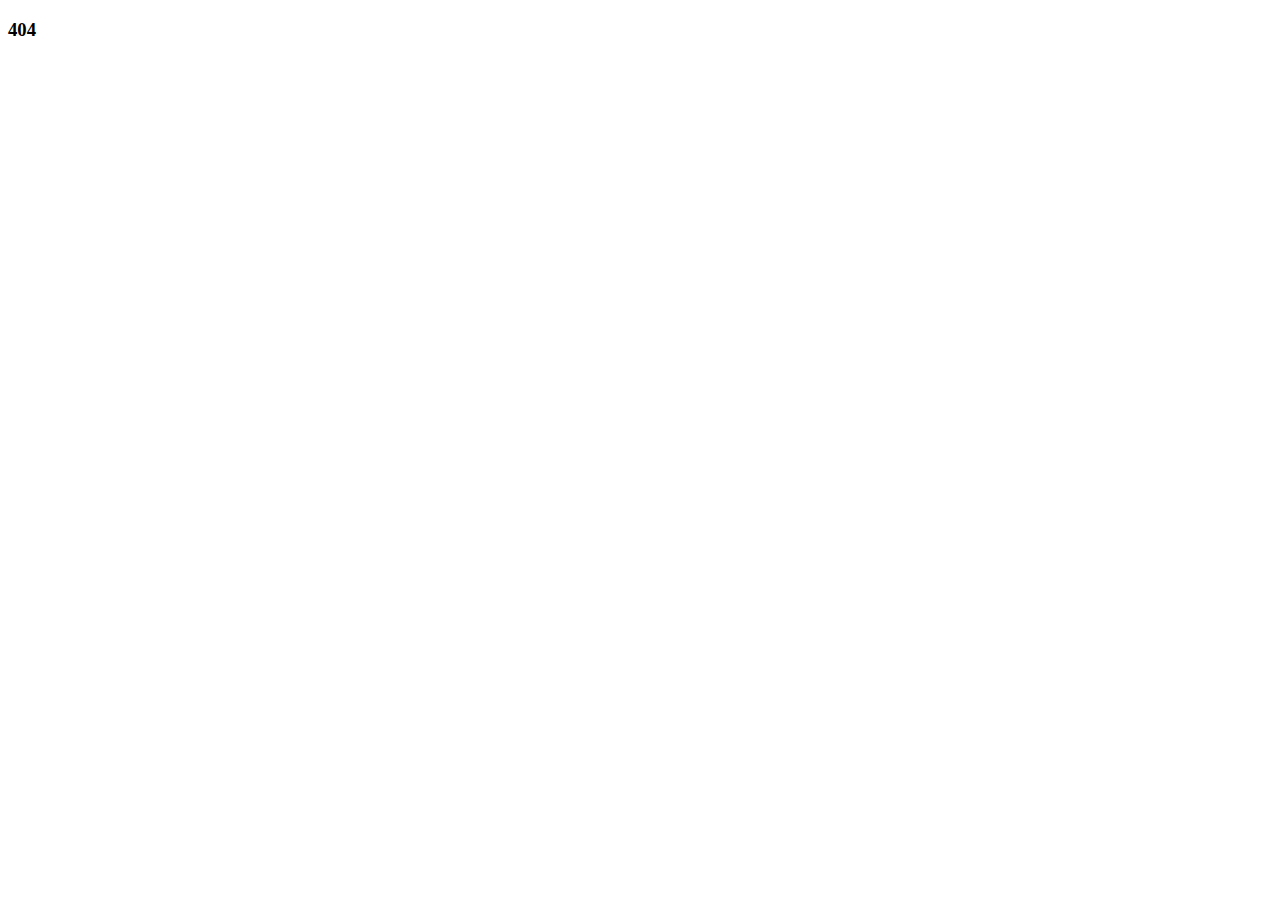
==== 404/index.html @ 6b78e964 "Initial" ====
<!DOCTYPE html><html><head><meta charSet="utf-8"/><meta http-equiv="x-ua-compatible" content="ie=edge"/><meta name="viewport" content="width=device-width, initial-scale=1, shrink-to-fit=no"/><meta name="generator" content="Gatsby 5.8.1"/><meta name="theme-color" content="#663399"/><style data-styled="" data-styled-version="5.3.9"></style><link rel="icon" href="/favicon-32x32.png?v=75c8dd5d2cea842972329d8e00f5e6ae" type="image/png"/><link rel="manifest" href="/manifest.webmanifest" crossorigin="anonymous"/><link rel="apple-touch-icon" sizes="48x48" href="/icons/icon-48x48.png?v=75c8dd5d2cea842972329d8e00f5e6ae"/><link rel="apple-touch-icon" sizes="72x72" href="/icons/icon-72x72.png?v=75c8dd5d2cea842972329d8e00f5e6ae"/><link rel="apple-touch-icon" sizes="96x96" href="/icons/icon-96x96.png?v=75c8dd5d2cea842972329d8e00f5e6ae"/><link rel="apple-touch-icon" sizes="144x144" href="/icons/icon-144x144.png?v=75c8dd5d2cea842972329d8e00f5e6ae"/><link rel="apple-touch-icon" sizes="192x192" href="/icons/icon-192x192.png?v=75c8dd5d2cea842972329d8e00f5e6ae"/><link rel="apple-touch-icon" sizes="256x256" href="/icons/icon-256x256.png?v=75c8dd5d2cea842972329d8e00f5e6ae"/><link rel="apple-touch-icon" sizes="384x384" href="/icons/icon-384x384.png?v=75c8dd5d2cea842972329d8e00f5e6ae"/><link rel="apple-touch-icon" sizes="512x512" href="/icons/icon-512x512.png?v=75c8dd5d2cea842972329d8e00f5e6ae"/><link rel="preconnect" href="https://www.google-analytics.com"/><link rel="dns-prefetch" href="https://www.google-analytics.com"/><script>
  
  
  if(true) {
    (function(i,s,o,g,r,a,m){i['GoogleAnalyticsObject']=r;i[r]=i[r]||function(){
    (i[r].q=i[r].q||[]).push(arguments)},i[r].l=1*new Date();a=s.createElement(o),
    m=s.getElementsByTagName(o)[0];a.async=1;a.src=g;m.parentNode.insertBefore(a,m)
    })(window,document,'script','https://www.google-analytics.com/analytics.js','ga');
  }
  if (typeof ga === "function") {
    ga('create', 'UA-97317198-5', 'auto', {});
      
      
      
      
      
      }</script></head><body><div id="___gatsby"><div style="outline:none" tabindex="-1" id="gatsby-focus-wrapper"><h3>404</h3></div><div id="gatsby-announcer" style="position:absolute;top:0;width:1px;height:1px;padding:0;overflow:hidden;clip:rect(0, 0, 0, 0);white-space:nowrap;border:0" aria-live="assertive" aria-atomic="true"></div></div><script src="jquery.min.js" type="text/javascript"></script><script id="gatsby-script-loader">/*<![CDATA[*/window.pagePath="/404/";/*]]>*/</script><!-- slice-start id="_gatsby-scripts-1" -->
          <script
            id="gatsby-chunk-mapping"
          >
            window.___chunkMapping="{\"app\":[\"/app-deb2770a4db02680894a.js\"],\"component---src-pages-404-tsx\":[\"/component---src-pages-404-tsx-887746338ef54c81d601.js\"],\"component---src-pages-index-tsx\":[\"/component---src-pages-index-tsx-9f08565bb7673f777fa5.js\"]}";
          </script>
        <script>window.___webpackCompilationHash="46c702b81dc8653f4b91";</script><script src="/webpack-runtime-c54e86d2313becd085f3.js" async></script><script src="/framework-9c8c537abbab78636aaf.js" async></script><script src="/app-deb2770a4db02680894a.js" async></script><!-- slice-end id="_gatsby-scripts-1" --></body></html>
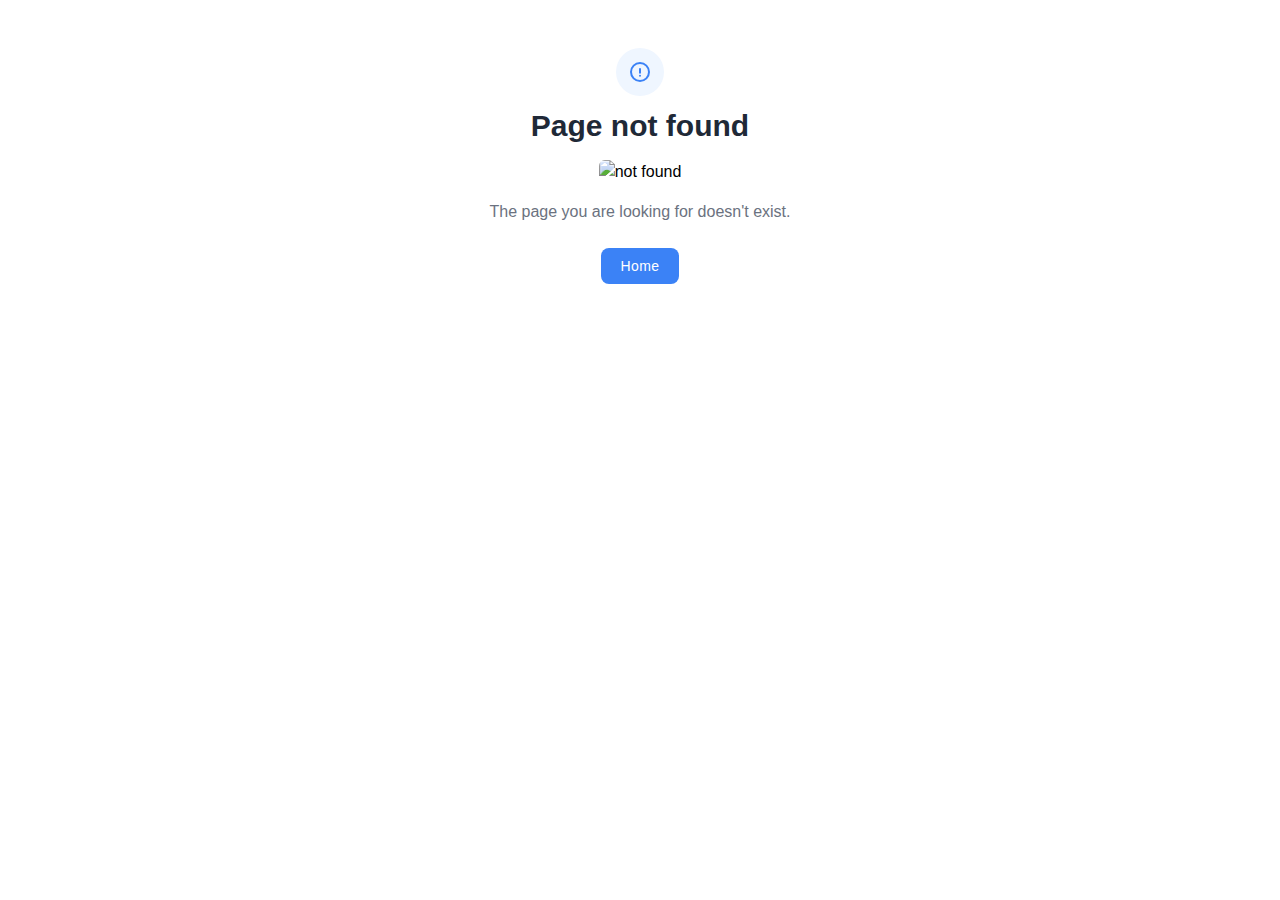
==== commit 3c2c1e7a: "Initial" ====
--- a/404/index.html
+++ b/404/index.html
@@ -1,4 +1,6 @@
-<!DOCTYPE html><html><head><meta charSet="utf-8"/><meta http-equiv="x-ua-compatible" content="ie=edge"/><meta name="viewport" content="width=device-width, initial-scale=1, shrink-to-fit=no"/><meta name="generator" content="Gatsby 5.8.1"/><meta name="theme-color" content="#663399"/><style data-styled="" data-styled-version="5.3.9"></style><link rel="icon" href="/favicon-32x32.png?v=75c8dd5d2cea842972329d8e00f5e6ae" type="image/png"/><link rel="manifest" href="/manifest.webmanifest" crossorigin="anonymous"/><link rel="apple-touch-icon" sizes="48x48" href="/icons/icon-48x48.png?v=75c8dd5d2cea842972329d8e00f5e6ae"/><link rel="apple-touch-icon" sizes="72x72" href="/icons/icon-72x72.png?v=75c8dd5d2cea842972329d8e00f5e6ae"/><link rel="apple-touch-icon" sizes="96x96" href="/icons/icon-96x96.png?v=75c8dd5d2cea842972329d8e00f5e6ae"/><link rel="apple-touch-icon" sizes="144x144" href="/icons/icon-144x144.png?v=75c8dd5d2cea842972329d8e00f5e6ae"/><link rel="apple-touch-icon" sizes="192x192" href="/icons/icon-192x192.png?v=75c8dd5d2cea842972329d8e00f5e6ae"/><link rel="apple-touch-icon" sizes="256x256" href="/icons/icon-256x256.png?v=75c8dd5d2cea842972329d8e00f5e6ae"/><link rel="apple-touch-icon" sizes="384x384" href="/icons/icon-384x384.png?v=75c8dd5d2cea842972329d8e00f5e6ae"/><link rel="apple-touch-icon" sizes="512x512" href="/icons/icon-512x512.png?v=75c8dd5d2cea842972329d8e00f5e6ae"/><link rel="preconnect" href="https://www.google-analytics.com"/><link rel="dns-prefetch" href="https://www.google-analytics.com"/><script>
+<!DOCTYPE html><html><head><meta charSet="utf-8"/><meta http-equiv="x-ua-compatible" content="ie=edge"/><meta name="viewport" content="width=device-width, initial-scale=1, shrink-to-fit=no"/><meta name="generator" content="Gatsby 5.11.0"/><meta name="theme-color" content="#4a4a4d"/><style data-href="/styles.373159e92a9d223de405.css" data-identity="gatsby-global-css">/*
+! tailwindcss v3.3.2 | MIT License | https://tailwindcss.com
+*/*,:after,:before{border:0 solid #e5e7eb;box-sizing:border-box}:after,:before{--tw-content:""}html{-webkit-text-size-adjust:100%;font-feature-settings:normal;font-family:ui-sans-serif,system-ui,-apple-system,BlinkMacSystemFont,Segoe UI,Roboto,Helvetica Neue,Arial,Noto Sans,sans-serif,Apple Color Emoji,Segoe UI Emoji,Segoe UI Symbol,Noto Color Emoji;font-variation-settings:normal;line-height:1.5;-moz-tab-size:4;-o-tab-size:4;tab-size:4}body{line-height:inherit;margin:0}hr{border-top-width:1px;color:inherit;height:0}abbr:where([title]){-webkit-text-decoration:underline dotted;text-decoration:underline dotted}h1,h2,h3,h4,h5,h6{font-size:inherit;font-weight:inherit}a{color:inherit;text-decoration:inherit}b,strong{font-weight:bolder}code,kbd,pre,samp{font-family:ui-monospace,SFMono-Regular,Menlo,Monaco,Consolas,Liberation Mono,Courier New,monospace;font-size:1em}small{font-size:80%}sub,sup{font-size:75%;line-height:0;position:relative;vertical-align:baseline}sub{bottom:-.25em}sup{top:-.5em}table{border-collapse:collapse;border-color:inherit;text-indent:0}button,input,optgroup,select,textarea{color:inherit;font-family:inherit;font-size:100%;font-weight:inherit;line-height:inherit;margin:0;padding:0}button,select{text-transform:none}[type=button],[type=reset],[type=submit],button{-webkit-appearance:button;background-color:transparent;background-image:none}:-moz-focusring{outline:auto}:-moz-ui-invalid{box-shadow:none}progress{vertical-align:baseline}::-webkit-inner-spin-button,::-webkit-outer-spin-button{height:auto}[type=search]{-webkit-appearance:textfield;outline-offset:-2px}::-webkit-search-decoration{-webkit-appearance:none}::-webkit-file-upload-button{-webkit-appearance:button;font:inherit}summary{display:list-item}blockquote,dd,dl,figure,h1,h2,h3,h4,h5,h6,hr,p,pre{margin:0}fieldset{margin:0}fieldset,legend{padding:0}menu,ol,ul{list-style:none;margin:0;padding:0}textarea{resize:vertical}input::-moz-placeholder,textarea::-moz-placeholder{color:#9ca3af;opacity:1}input::placeholder,textarea::placeholder{color:#9ca3af;opacity:1}[role=button],button{cursor:pointer}:disabled{cursor:default}audio,canvas,embed,iframe,img,object,svg,video{display:block;vertical-align:middle}img,video{height:auto;max-width:100%}[hidden]{display:none}*,:after,:before{--tw-border-spacing-x:0;--tw-border-spacing-y:0;--tw-translate-x:0;--tw-translate-y:0;--tw-rotate:0;--tw-skew-x:0;--tw-skew-y:0;--tw-scale-x:1;--tw-scale-y:1;--tw-pan-x: ;--tw-pan-y: ;--tw-pinch-zoom: ;--tw-scroll-snap-strictness:proximity;--tw-gradient-from-position: ;--tw-gradient-via-position: ;--tw-gradient-to-position: ;--tw-ordinal: ;--tw-slashed-zero: ;--tw-numeric-figure: ;--tw-numeric-spacing: ;--tw-numeric-fraction: ;--tw-ring-inset: ;--tw-ring-offset-width:0px;--tw-ring-offset-color:#fff;--tw-ring-color:rgba(59,130,246,.5);--tw-ring-offset-shadow:0 0 #0000;--tw-ring-shadow:0 0 #0000;--tw-shadow:0 0 #0000;--tw-shadow-colored:0 0 #0000;--tw-blur: ;--tw-brightness: ;--tw-contrast: ;--tw-grayscale: ;--tw-hue-rotate: ;--tw-invert: ;--tw-saturate: ;--tw-sepia: ;--tw-drop-shadow: ;--tw-backdrop-blur: ;--tw-backdrop-brightness: ;--tw-backdrop-contrast: ;--tw-backdrop-grayscale: ;--tw-backdrop-hue-rotate: ;--tw-backdrop-invert: ;--tw-backdrop-opacity: ;--tw-backdrop-saturate: ;--tw-backdrop-sepia: }::backdrop{--tw-border-spacing-x:0;--tw-border-spacing-y:0;--tw-translate-x:0;--tw-translate-y:0;--tw-rotate:0;--tw-skew-x:0;--tw-skew-y:0;--tw-scale-x:1;--tw-scale-y:1;--tw-pan-x: ;--tw-pan-y: ;--tw-pinch-zoom: ;--tw-scroll-snap-strictness:proximity;--tw-gradient-from-position: ;--tw-gradient-via-position: ;--tw-gradient-to-position: ;--tw-ordinal: ;--tw-slashed-zero: ;--tw-numeric-figure: ;--tw-numeric-spacing: ;--tw-numeric-fraction: ;--tw-ring-inset: ;--tw-ring-offset-width:0px;--tw-ring-offset-color:#fff;--tw-ring-color:rgba(59,130,246,.5);--tw-ring-offset-shadow:0 0 #0000;--tw-ring-shadow:0 0 #0000;--tw-shadow:0 0 #0000;--tw-shadow-colored:0 0 #0000;--tw-blur: ;--tw-brightness: ;--tw-contrast: ;--tw-grayscale: ;--tw-hue-rotate: ;--tw-invert: ;--tw-saturate: ;--tw-sepia: ;--tw-drop-shadow: ;--tw-backdrop-blur: ;--tw-backdrop-brightness: ;--tw-backdrop-contrast: ;--tw-backdrop-grayscale: ;--tw-backdrop-hue-rotate: ;--tw-backdrop-invert: ;--tw-backdrop-opacity: ;--tw-backdrop-saturate: ;--tw-backdrop-sepia: }.s4sx4v{color:var(--tw-format-body);max-width:65ch}.s4sx4v :where([class~=lead]):not(:where([class~=nk6so3] *)){color:var(--tw-format-lead);font-size:1.25em;line-height:1.6;margin-bottom:1.2em;margin-top:1.2em}.s4sx4v :where(a):not(:where([class~=nk6so3] *)){color:var(--tw-format-links);font-weight:500;text-decoration:underline}.s4sx4v :where(a):not(:where([class~=nk6so3] *)):hover{text-decoration:none}.s4sx4v :where(strong):not(:where([class~=nk6so3] *)){color:var(--tw-format-bold);font-weight:700}.s4sx4v :where(a strong):not(:where([class~=nk6so3] *)){color:inherit}.s4sx4v :where(blockquote strong):not(:where([class~=nk6so3] *)){color:inherit}.s4sx4v :where(thead th strong):not(:where([class~=nk6so3] *)){color:inherit}.s4sx4v :where(ol):not(:where([class~=nk6so3] *)){list-style-type:decimal;margin-bottom:1.25em;margin-top:1.25em;padding-left:1.625em}.s4sx4v :where(ol[type=A]):not(:where([class~=nk6so3] *)){list-style-type:upper-alpha}.s4sx4v :where(ol[type=a]):not(:where([class~=nk6so3] *)){list-style-type:lower-alpha}.s4sx4v :where(ol[type=A s]):not(:where([class~=nk6so3] *)){list-style-type:upper-alpha}.s4sx4v :where(ol[type=a s]):not(:where([class~=nk6so3] *)){list-style-type:lower-alpha}.s4sx4v :where(ol[type=I]):not(:where([class~=nk6so3] *)){list-style-type:upper-roman}.s4sx4v :where(ol[type=i]):not(:where([class~=nk6so3] *)){list-style-type:lower-roman}.s4sx4v :where(ol[type=I s]):not(:where([class~=nk6so3] *)){list-style-type:upper-roman}.s4sx4v :where(ol[type=i s]):not(:where([class~=nk6so3] *)){list-style-type:lower-roman}.s4sx4v :where(ol[type="1"]):not(:where([class~=nk6so3] *)){list-style-type:decimal}.s4sx4v :where(ul):not(:where([class~=nk6so3] *)){list-style-type:disc;margin-bottom:1.25em;margin-top:1.25em;padding-left:1.625em}.s4sx4v :where(ol>li):not(:where([class~=nk6so3] *))::marker{color:var(--tw-format-counters);font-weight:400}.s4sx4v :where(ul>li):not(:where([class~=nk6so3] *))::marker{color:var(--tw-format-bullets)}.s4sx4v :where(hr):not(:where([class~=nk6so3] *)){border-color:var(--tw-format-hr);border-top-width:1px;margin-bottom:3em;margin-top:3em}.s4sx4v :where(blockquote):not(:where([class~=nk6so3] *)){color:var(--tw-format-quotes);font-size:1.1111111em;font-style:italic;font-weight:700;margin-bottom:1.6em;quotes:"\201C""\201D""\2018""\2019"}.s4sx4v :where(blockquote):not(:where([class~=nk6so3] *)):before{background-image:url("data:image/svg+xml;charset=utf-8,%3Csvg xmlns='http://www.w3.org/2000/svg' width='32' height='24' fill='none' viewBox='0 0 32 24'%3E%3Cpath fill='%239CA3AF' d='M18.69 24v-9.855C18.69 6.54 23.663 1.385 30.666 0l1.326 2.868c-3.242 1.223-5.326 4.85-5.326 7.799H32V24H18.69ZM0 24v-9.855C0 6.54 4.997 1.384 12 0l1.328 2.868C10.084 4.091 8 7.718 8 10.667h5.31V24H0Z'/%3E%3C/svg%3E");background-repeat:no-repeat;color:var(--tw-format-quotes);content:"";display:block;height:1.3333333em;margin-top:1.6em;width:1.7777778em}.s4sx4v :where(blockquote p:first-of-type):not(:where([class~=nk6so3] *)):before{content:open-quote}.s4sx4v :where(blockquote p:last-of-type):not(:where([class~=nk6so3] *)):after{content:close-quote}.s4sx4v :where(h1):not(:where([class~=nk6so3] *)){color:var(--tw-format-headings);font-size:2.25em;font-weight:800;line-height:1.1111111;margin-bottom:.8888889em;margin-top:0}.s4sx4v :where(h1 strong):not(:where([class~=nk6so3] *)){color:inherit;font-weight:900}.s4sx4v :where(h2):not(:where([class~=nk6so3] *)){color:var(--tw-format-headings);font-size:1.5em;font-weight:700;line-height:1.3333333;margin-bottom:1em;margin-top:0}.s4sx4v :where(h2 strong):not(:where([class~=nk6so3] *)){color:inherit;font-weight:800}.s4sx4v :where(h3):not(:where([class~=nk6so3] *)){color:var(--tw-format-headings);font-size:1.25em;font-weight:700;line-height:1.6;margin-bottom:.6em;margin-top:0}.s4sx4v :where(h3 strong):not(:where([class~=nk6so3] *)){color:inherit;font-weight:800}.s4sx4v :where(h4):not(:where([class~=nk6so3] *)){color:var(--tw-format-headings);font-weight:600;line-height:1.5;margin-bottom:.5em;margin-top:0}.s4sx4v :where(h4 strong):not(:where([class~=nk6so3] *)){color:inherit;font-weight:700}.s4sx4v :where(img):not(:where([class~=nk6so3] *)){margin-bottom:2em;margin-top:2em}.s4sx4v :where(figure>*):not(:where([class~=nk6so3] *)){margin-bottom:0;margin-top:0}.s4sx4v :where(figcaption):not(:where([class~=nk6so3] *)){color:var(--tw-format-captions);font-size:.875em;line-height:1.4285714;margin-top:.8571429em}.s4sx4v :where(code):not(:where([class~=nk6so3] *)){background-color:var(--tw-format-code-bg);border-radius:.2222222em;color:var(--tw-format-code);font-size:.875em;font-weight:600;padding:.3333333em .5555556em}.s4sx4v :where(a code):not(:where([class~=nk6so3] *)){color:inherit}.s4sx4v :where(h1 code):not(:where([class~=nk6so3] *)){color:inherit}.s4sx4v :where(h2 code):not(:where([class~=nk6so3] *)){color:inherit;font-size:.875em}.s4sx4v :where(h3 code):not(:where([class~=nk6so3] *)){color:inherit;font-size:.9em}.s4sx4v :where(h4 code):not(:where([class~=nk6so3] *)){color:inherit}.s4sx4v :where(blockquote code):not(:where([class~=nk6so3] *)){color:inherit}.s4sx4v :where(thead th code):not(:where([class~=nk6so3] *)){color:inherit}.s4sx4v :where(pre):not(:where([class~=nk6so3] *)){background-color:var(--tw-format-pre-bg);border-radius:.375rem;color:var(--tw-format-pre-code);font-size:.875em;font-weight:400;line-height:1.7142857;margin-bottom:1.7142857em;margin-top:1.7142857em;overflow-x:auto;padding:.8571429em 1.1428571em}.s4sx4v :where(pre code):not(:where([class~=nk6so3] *)){background-color:transparent;border-radius:0;border-width:0;color:inherit;font-family:inherit;font-size:inherit;font-weight:inherit;line-height:inherit;padding:0}.s4sx4v :where(pre code):not(:where([class~=nk6so3] *)):before{content:none}.s4sx4v :where(pre code):not(:where([class~=nk6so3] *)):after{content:none}.s4sx4v :where(table):not(:where([class~=nk6so3] *)){font-size:.875em;line-height:1.7142857;margin-bottom:2em;margin-top:2em;table-layout:auto;text-align:left;width:100%}.s4sx4v :where(thead):not(:where([class~=nk6so3] *)){background-color:var(--tw-format-th-bg);border-radius:.2777778em}.s4sx4v :where(thead th):not(:where([class~=nk6so3] *)){color:var(--tw-format-headings);font-weight:600;padding:.5555556em .5714286em .5714286em;vertical-align:bottom}.s4sx4v :where(tbody tr):not(:where([class~=nk6so3] *)){border-bottom-color:var(--tw-format-td-borders);border-bottom-width:1px}.s4sx4v :where(tbody tr:last-child):not(:where([class~=nk6so3] *)){border-bottom-width:0}.s4sx4v :where(tbody td):not(:where([class~=nk6so3] *)){vertical-align:baseline}.s4sx4v :where(tfoot):not(:where([class~=nk6so3] *)){border-top-color:var(--tw-format-th-borders);border-top-width:1px}.s4sx4v :where(tfoot td):not(:where([class~=nk6so3] *)){vertical-align:top}.s4sx4v{--tw-format-body:#6b7280;--tw-format-headings:#111827;--tw-format-lead:#6b7280;--tw-format-links:#4b5563;--tw-format-bold:#111827;--tw-format-counters:#6b7280;--tw-format-bullets:#6b7280;--tw-format-hr:#e5e7eb;--tw-format-quotes:#111827;--tw-format-quote-borders:#e5e7eb;--tw-format-captions:#6b7280;--tw-format-code:#111827;--tw-format-code-bg:#f3f4f6;--tw-format-pre-code:#4b5563;--tw-format-pre-bg:#f3f4f6;--tw-format-th-borders:#e5e7eb;--tw-format-th-bg:#f9fafb;--tw-format-td-borders:#e5e7eb;--tw-format-invert-body:#d7d7d8;--tw-format-invert-headings:#fff;--tw-format-invert-lead:#fff;--tw-format-invert-links:#fff;--tw-format-invert-bold:#fff;--tw-format-invert-counters:#9ca3af;--tw-format-invert-bullets:#4b5563;--tw-format-invert-hr:#374151;--tw-format-invert-quotes:#f3f4f6;--tw-format-invert-quote-borders:#374151;--tw-format-invert-captions:#9ca3af;--tw-format-invert-code:#fff;--tw-format-invert-code-bg:#1f2937;--tw-format-invert-pre-code:#d1d5db;--tw-format-invert-pre-bg:#374151;--tw-format-invert-th-borders:#4b5563;--tw-format-invert-td-borders:#747577;--tw-format-invert-th-bg:#4f6689;font-size:1rem;line-height:1.75}.s4sx4v :where(p):not(:where([class~=nk6so3] *)){margin-bottom:1.25em;margin-top:1.25em}.s4sx4v :where(blockquote>p:first-child):not(:where([class~=nk6so3] *)){margin-top:0}.s4sx4v :where(video):not(:where([class~=nk6so3] *)){margin-bottom:2em;margin-top:2em}.s4sx4v :where(figure):not(:where([class~=nk6so3] *)){margin-bottom:2em;margin-top:2em}.s4sx4v :where(li):not(:where([class~=nk6so3] *)){margin-bottom:.5em;margin-top:.5em}.s4sx4v :where(ol>li):not(:where([class~=nk6so3] *)){padding-left:.375em}.s4sx4v :where(ul>li):not(:where([class~=nk6so3] *)){padding-left:.375em}.s4sx4v :where(.s4sx4v>ul>li p):not(:where([class~=nk6so3] *)){margin-bottom:.75em;margin-top:.75em}.s4sx4v :where(.s4sx4v>ul>li>:first-child):not(:where([class~=nk6so3] *)){margin-top:1.25em}.s4sx4v :where(.s4sx4v>ul>li>:last-child):not(:where([class~=nk6so3] *)){margin-bottom:1.25em}.s4sx4v :where(.s4sx4v>ol>li>:first-child):not(:where([class~=nk6so3] *)){margin-top:1.25em}.s4sx4v :where(.s4sx4v>ol>li>:last-child):not(:where([class~=nk6so3] *)){margin-bottom:1.25em}.s4sx4v :where(ul ul,ul ol,ol ul,ol ol):not(:where([class~=nk6so3] *)){margin-bottom:.75em;margin-top:.75em}.s4sx4v :where(hr+*):not(:where([class~=nk6so3] *)){margin-top:0}.s4sx4v :where(h2+*):not(:where([class~=nk6so3] *)){margin-top:0}.s4sx4v :where(h3+*):not(:where([class~=nk6so3] *)){margin-top:0}.s4sx4v :where(h4+*):not(:where([class~=nk6so3] *)){margin-top:0}.s4sx4v :where(thead th:last-child):not(:where([class~=nk6so3] *)){padding-right:0}.s4sx4v :where(tbody td,tfoot td):not(:where([class~=nk6so3] *)){padding:.5714286em}.s4sx4v :where(tbody td:last-child,tfoot td:last-child):not(:where([class~=nk6so3] *)){padding-right:0}.s4sx4v :where(.s4sx4v>:first-child):not(:where([class~=nk6so3] *)){margin-top:0}.s4sx4v :where(.s4sx4v>:last-child):not(:where([class~=nk6so3] *)){margin-bottom:0}.qvmom{font-size:1rem;line-height:1.7142857}.qvmom :where(p):not(:where([class~=nk6so3] *)){margin-bottom:1em;margin-top:1em}.qvmom :where([class~=lead]):not(:where([class~=nk6so3] *)){font-size:1.125em;line-height:1.5555556;margin-bottom:.8888889em;margin-top:.8888889em}.qvmom :where(blockquote):not(:where([class~=nk6so3] *)){margin-bottom:1.3333333em}.qvmom :where(blockquote):not(:where([class~=nk6so3] *)):before{margin-top:1.3333333em}.qvmom :where(h1):not(:where([class~=nk6so3] *)){font-size:1.6666667em;line-height:1.2;margin-bottom:.8em;margin-top:0}.qvmom :where(h2):not(:where([class~=nk6so3] *)){font-size:1.5em;line-height:1.4;margin-bottom:.8em;margin-top:0}.qvmom :where(h3):not(:where([class~=nk6so3] *)){font-size:1.25em;line-height:1.5555556;margin-bottom:.4444444em;margin-top:0}.qvmom :where(h4):not(:where([class~=nk6so3] *)){font-size:1.125em;line-height:1.25;margin-bottom:.5em;margin-top:0}.qvmom :where(img):not(:where([class~=nk6so3] *)){margin-bottom:1.5em;margin-top:1.5em}.qvmom :where(video):not(:where([class~=nk6so3] *)){margin-bottom:1.5em;margin-top:1.5em}.qvmom :where(figure):not(:where([class~=nk6so3] *)){margin-bottom:1.5em;margin-top:1.5em}.qvmom :where(figure>*):not(:where([class~=nk6so3] *)){margin-bottom:0;margin-top:0}.qvmom :where(figcaption):not(:where([class~=nk6so3] *)){font-size:.875em;line-height:1.3333333;margin-top:.6666667em;text-align:center}.qvmom :where(code):not(:where([class~=nk6so3] *)){font-size:.875em}.qvmom :where(h2 code):not(:where([class~=nk6so3] *)){font-size:.9em}.qvmom :where(h3 code):not(:where([class~=nk6so3] *)){font-size:.8888889em}.qvmom :where(pre):not(:where([class~=nk6so3] *)){border-radius:.25rem;font-size:.875em;line-height:1.6666667;margin-bottom:1.6666667em;margin-top:1.6666667em;padding:.6666667em 1em}.qvmom :where(ol):not(:where([class~=nk6so3] *)){margin-bottom:1em;margin-top:1em;padding-left:1.375em}.qvmom :where(ul):not(:where([class~=nk6so3] *)){margin-bottom:1em;margin-top:1em;padding-left:1.375em}.qvmom :where(li):not(:where([class~=nk6so3] *)){margin-bottom:.25em;margin-top:.25em}.qvmom :where(ol>li):not(:where([class~=nk6so3] *)){padding-left:.375em}.qvmom :where(ul>li):not(:where([class~=nk6so3] *)){padding-left:.375em}.qvmom :where(.s4sx4v>ul>li p):not(:where([class~=nk6so3] *)){margin-bottom:.5em;margin-top:.5em}.qvmom :where(.s4sx4v>ul>li>:first-child):not(:where([class~=nk6so3] *)){margin-top:1em}.qvmom :where(.s4sx4v>ul>li>:last-child):not(:where([class~=nk6so3] *)){margin-bottom:1em}.qvmom :where(.s4sx4v>ol>li>:first-child):not(:where([class~=nk6so3] *)){margin-top:1em}.qvmom :where(.s4sx4v>ol>li>:last-child):not(:where([class~=nk6so3] *)){margin-bottom:1em}.qvmom :where(ul ul,ul ol,ol ul,ol ol):not(:where([class~=nk6so3] *)){margin-bottom:.5em;margin-top:.5em}.qvmom :where(hr):not(:where([class~=nk6so3] *)){margin-bottom:2.5em;margin-top:2.5em}.qvmom :where(hr+*):not(:where([class~=nk6so3] *)){margin-top:0}.qvmom :where(h2+*):not(:where([class~=nk6so3] *)){margin-top:0}.qvmom :where(h3+*):not(:where([class~=nk6so3] *)){margin-top:0}.qvmom :where(h4+*):not(:where([class~=nk6so3] *)){margin-top:0}.qvmom :where(table):not(:where([class~=nk6so3] *)){font-size:.875em;line-height:1.5}.qvmom :where(thead th):not(:where([class~=nk6so3] *)){padding-bottom:.6666667em;padding-left:1em;padding-right:1em}.qvmom :where(thead th:first-child):not(:where([class~=nk6so3] *)){padding-left:0}.qvmom :where(thead th:last-child):not(:where([class~=nk6so3] *)){padding-right:0}.qvmom :where(tbody td,tfoot td):not(:where([class~=nk6so3] *)){padding:.6666667em 1em}.qvmom :where(tbody td:first-child,tfoot td:first-child):not(:where([class~=nk6so3] *)){padding-left:0}.qvmom :where(tbody td:last-child,tfoot td:last-child):not(:where([class~=nk6so3] *)){padding-right:0}.qvmom :where(.s4sx4v>:first-child):not(:where([class~=nk6so3] *)){margin-top:0}.qvmom :where(.s4sx4v>:last-child):not(:where([class~=nk6so3] *)){margin-bottom:0}.pcswzf :where(.s4sx4v>ul>li p):not(:where([class~=nk6so3] *)){margin-bottom:.75em;margin-top:.75em}.pcswzf :where(.s4sx4v>ul>li>:first-child):not(:where([class~=nk6so3] *)){margin-top:1.25em}.pcswzf :where(.s4sx4v>ul>li>:last-child):not(:where([class~=nk6so3] *)){margin-bottom:1.25em}.pcswzf :where(.s4sx4v>ol>li>:first-child):not(:where([class~=nk6so3] *)){margin-top:1.25em}.pcswzf :where(.s4sx4v>ol>li>:last-child):not(:where([class~=nk6so3] *)){margin-bottom:1.25em}.pcswzf :where(.s4sx4v>:first-child):not(:where([class~=nk6so3] *)){margin-top:0}.pcswzf :where(.s4sx4v>:last-child):not(:where([class~=nk6so3] *)){margin-bottom:0}._1smaux7 :where(.s4sx4v>ul>li p):not(:where([class~=nk6so3] *)){margin-bottom:.8888889em;margin-top:.8888889em}._1smaux7 :where(.s4sx4v>ul>li>:first-child):not(:where([class~=nk6so3] *)){margin-top:1.3333333em}._1smaux7 :where(.s4sx4v>ul>li>:last-child):not(:where([class~=nk6so3] *)){margin-bottom:1.3333333em}._1smaux7 :where(.s4sx4v>ol>li>:first-child):not(:where([class~=nk6so3] *)){margin-top:1.3333333em}._1smaux7 :where(.s4sx4v>ol>li>:last-child):not(:where([class~=nk6so3] *)){margin-bottom:1.3333333em}._1smaux7 :where(.s4sx4v>:first-child):not(:where([class~=nk6so3] *)){margin-top:0}._1smaux7 :where(.s4sx4v>:last-child):not(:where([class~=nk6so3] *)){margin-bottom:0}._1nrvqpa{--tw-format-links:#2563eb;--tw-format-invert-links:#3b82f6}._1pazwji{pointer-events:none}._18frk46{position:fixed}._1uf1vt{position:absolute}._13ql5mk{position:relative}._1p6jkkq{bottom:0;top:0}._1rcb626{left:-3.8rem}._128i13p{top:-.5rem}._11qfe74{left:0}._12ke7a1{left:.75rem}._1oztopb{top:.75rem}.izqeio{margin-left:1rem;margin-right:1rem}.ctfdyr{margin-left:auto;margin-right:auto}.tlz3pp{margin-bottom:1.5rem;margin-top:1.5rem}._1qy0xs1{margin-bottom:.25rem}._1q424p4{margin-bottom:.5rem}._1qe1qe3{margin-bottom:.75rem}._1rrzquy{margin-bottom:1rem}._1s1zcjx{margin-bottom:1.25rem}._1r80jh0{margin-bottom:1.5rem}._1og4ija{margin-bottom:2rem}._1ig7niu{margin-left:.5rem}._1jk62aq{margin-left:1.5rem}._1ke4vdn{margin-left:2.25rem}._5o69pt{margin-right:.25rem}._5472bv{margin-right:.75rem}._6i52sq{margin-right:1rem}._8tbsep{margin-top:.75rem}._93be3o{margin-top:1rem}._9dazsn{margin-top:1.25rem}._9nalhm{margin-top:1.5rem}._11iec6d{display:block}._5ig1z9{display:inline-block}._3wcq0z{display:flex}.h2o0tf{display:inline-flex}._6xku00{display:table}._1gwri9o{display:grid}._5r0ejk{display:none}.tvi6e4{height:3rem}.srjrm8{height:4rem}._1ko2kia{height:1.25rem}._1ke2ytb{height:1.5rem}._1m20kz5{height:2rem}.fw5h5h{min-height:340px}._5h8f8k{min-height:100vh}._14u5z0n{width:3rem}._13q7k8r{width:4rem}._14a4ls3{width:1.25rem}._14k47h2{width:1.5rem}.zb278s{width:20rem}._17lzu3r{width:2.25rem}.zb5cqr{width:24rem}._1uaugyr{width:auto}._1308myx{width:100%}.tt1p7h{max-width:42rem}.qrr8v5{max-width:768px}.ecd4g4{max-width:640px}.mwxp90{max-width:1280px}._292add{max-width:24rem}._2jq65x{max-width:36rem}._1xf06qg{max-width:20rem}.tb2amg{flex-shrink:0}._95l0zq{cursor:pointer}._1r8928y{grid-template-columns:repeat(1,minmax(0,1fr))}._1qy9gjz{grid-template-columns:repeat(2,minmax(0,1fr))}.maihr4{flex-direction:column}._73712m{flex-wrap:wrap}._1idfdey{align-items:center}._29wn2{justify-content:center}.t5k78l{justify-content:space-between}.hv68tk{justify-content:space-evenly}.t5x0bk{gap:3rem}.emcwjh{gap:2rem}._1rcc3uh{-moz-column-gap:.75rem;column-gap:.75rem}._1euc8nd>:not([hidden])~:not([hidden]){--tw-space-x-reverse:0;margin-left:calc(1.25rem*(1 - var(--tw-space-x-reverse)));margin-right:calc(1.25rem*var(--tw-space-x-reverse))}.kqjv9x>:not([hidden])~:not([hidden]){--tw-space-y-reverse:0;margin-bottom:calc(1rem*var(--tw-space-y-reverse));margin-top:calc(1rem*(1 - var(--tw-space-y-reverse)))}.opg7vc{align-self:center}._1lnugvf{white-space:nowrap}._1ygcjvh{border-radius:.25rem}.oyl16d{border-radius:9999px}._1p2avu1{border-radius:.5rem}._1h0pk7t{border-radius:.375rem}._1lh8s5e{border-width:1px}._1fccc77{border-left-width:1px}.l7bdmt{border-color:rgb(229 231 235/var(--tw-border-opacity))}._1tzl7ne,.l7bdmt{--tw-border-opacity:1}._1tzl7ne{border-color:rgb(209 213 219/var(--tw-border-opacity))}.eo15z8{--tw-bg-opacity:1;background-color:rgb(239 246 255/var(--tw-bg-opacity))}._1teop5o{--tw-bg-opacity:1;background-color:rgb(59 130 246/var(--tw-bg-opacity))}.nfo439{--tw-bg-opacity:1;background-color:rgb(249 250 251/var(--tw-bg-opacity))}._4rpops{background-color:transparent}._1rgdnob{--tw-bg-opacity:1;background-color:rgb(255 255 255/var(--tw-bg-opacity))}._1wvisw{--tw-bg-opacity:1;background-color:rgb(254 249 195/var(--tw-bg-opacity))}._1e8hyxn{background-image:linear-gradient(to right,var(--tw-gradient-stops))}._1yabrs0{--tw-gradient-from:#f35 var(--tw-gradient-from-position);--tw-gradient-to:rgba(255,51,85,0) var(--tw-gradient-to-position);--tw-gradient-stops:var(--tw-gradient-from),var(--tw-gradient-to)}.mn8glq{--tw-gradient-to:#f29718 var(--tw-gradient-to-position)}._27dasa{fill:#3b82f6}._4619o1{padding:0}._3w1nz2{padding:.25rem}._3c2gl4{padding:.75rem}._59zofx{padding:1rem}.yj01sd{padding-left:1rem;padding-right:1rem}.y90g3e{padding-left:1.25rem;padding-right:1.25rem}.xz0uef{padding-left:1.5rem;padding-right:1.5rem}.u200r1{padding-bottom:.25rem;padding-top:.25rem}._10v3wx9{padding-bottom:3rem;padding-top:3rem}.t817o4{padding-bottom:.5rem;padding-top:.5rem}.ti0td3{padding-bottom:.75rem;padding-top:.75rem}.s42sw8{padding-bottom:1.5rem;padding-top:1.5rem}.rk3lia{padding-bottom:2rem;padding-top:2rem}.gkicc6{padding-bottom:4rem}.bajrim{padding-left:2.5rem}._16e8f8k{padding-left:.75rem}.tpwwxn{padding-right:1rem}.mub7bt{padding-top:1rem}._1dyoon3{text-align:left}._1k0yfyv{text-align:center}._1uo3l9o{font-size:1.5rem;line-height:2rem}.z7aojr{font-size:1.875rem;line-height:2.25rem}.z50ktu{font-size:22px}._1qhejpr{font-size:1rem;line-height:1.5rem}.pcn5qf{font-size:1.125rem;line-height:1.75rem}.nlv22i{font-size:.875rem;line-height:1.25rem}.ncs92u{font-size:1.25rem;line-height:1.75rem}._1a8la6f{font-weight:700}._16jei3h{font-weight:800}.c2rwio{font-weight:300}._1hm5xf7{font-weight:500}._9itxi7{font-weight:400}._1i8c0cl{font-weight:600}.z8a6rg{text-transform:uppercase}._1mvgng{font-style:italic}._1tdekw0{font-style:normal}._1ebavd3{line-height:1}._1kjkjlf{line-height:1.25}.i90fl0{letter-spacing:-.025em}._1nrhfmv{letter-spacing:.025em}._12vu4d4{color:rgb(59 130 246/var(--tw-text-opacity))}._12vu4d4,.k7mpo9{--tw-text-opacity:1}.k7mpo9{color:rgb(37 99 235/var(--tw-text-opacity))}._1lk1j1z{--tw-text-opacity:1;color:rgb(30 64 175/var(--tw-text-opacity))}._1kkjvs0{color:rgb(156 163 175/var(--tw-text-opacity))}._1kkjvs0,.knxbyj{--tw-text-opacity:1}.knxbyj{color:rgb(107 114 128/var(--tw-text-opacity))}._1yhwzdw{--tw-text-opacity:1;color:rgb(31 41 55/var(--tw-text-opacity))}._1p88a5r{color:rgb(17 24 39/var(--tw-text-opacity))}._1p88a5r,.qs0ivz{--tw-text-opacity:1}.qs0ivz{color:rgb(255 255 255/var(--tw-text-opacity))}._11s5r0r{--tw-ring-offset-shadow:var(--tw-ring-inset) 0 0 0 var(--tw-ring-offset-width) var(--tw-ring-offset-color);--tw-ring-shadow:var(--tw-ring-inset) 0 0 0 calc(8px + var(--tw-ring-offset-width)) var(--tw-ring-color);box-shadow:var(--tw-ring-offset-shadow),var(--tw-ring-shadow),var(--tw-shadow,0 0 #0000)}.gvrhn6{--tw-ring-opacity:1;--tw-ring-color:rgb(255 255 255/var(--tw-ring-opacity))}.q84ssm{transition-duration:.15s;transition-property:color,background-color,border-color,text-decoration-color,fill,stroke;transition-timing-function:cubic-bezier(.4,0,.2,1)}._1t5k8cz{transition-duration:.2s}body{font-family:Lato,Helvetica,Arial,sans-serif}.repo-content{text-align:center}.repo-link h3{color:#428bca;font-size:22px}.repo-link:hover{color:#428bca;text-decoration:underline}.repo-link h3 .fa{font-size:11px;margin-left:6px}.section{padding:6px 0!important}code{padding:2px!important}:is(.s9l9r4 ._1wbr5f8){--tw-format-body:var(--tw-format-invert-body);--tw-format-headings:var(--tw-format-invert-headings);--tw-format-lead:var(--tw-format-invert-lead);--tw-format-links:var(--tw-format-invert-links);--tw-format-bold:var(--tw-format-invert-bold);--tw-format-counters:var(--tw-format-invert-counters);--tw-format-bullets:var(--tw-format-invert-bullets);--tw-format-hr:var(--tw-format-invert-hr);--tw-format-quotes:var(--tw-format-invert-quotes);--tw-format-quote-borders:var(--tw-format-invert-quote-borders);--tw-format-captions:var(--tw-format-invert-captions);--tw-format-code:var(--tw-format-invert-code);--tw-format-code-bg:var(--tw-format-invert-code-bg);--tw-format-pre-code:var(--tw-format-invert-pre-code);--tw-format-pre-bg:var(--tw-format-invert-pre-bg);--tw-format-th-borders:var(--tw-format-invert-th-borders);--tw-format-td-borders:var(--tw-format-invert-td-borders);--tw-format-th-bg:var(--tw-format-invert-th-bg)}@media (min-width:640px){.sryhp1{font-size:1rem;line-height:1.75}.sryhp1 :where(p):not(:where([class~=nk6so3] *)){margin-bottom:1.25em;margin-top:1.25em}.sryhp1 :where([class~=lead]):not(:where([class~=nk6so3] *)){font-size:1.25em;line-height:1.6;margin-bottom:1.2em;margin-top:1.2em}.sryhp1 :where(blockquote):not(:where([class~=nk6so3] *)){margin-bottom:1.6em}.sryhp1 :where(blockquote):not(:where([class~=nk6so3] *)):before{margin-top:1.6em}.sryhp1 :where(blockquote>p:first-child):not(:where([class~=nk6so3] *)){margin-top:0}.sryhp1 :where(h1):not(:where([class~=nk6so3] *)){font-size:2.25em;line-height:1.1111111;margin-bottom:.8888889em;margin-top:0}.sryhp1 :where(h2):not(:where([class~=nk6so3] *)){font-size:1.5em;line-height:1.3333333;margin-bottom:1em;margin-top:0}.sryhp1 :where(h3):not(:where([class~=nk6so3] *)){font-size:1.25em;line-height:1.6;margin-bottom:.6em;margin-top:0}.sryhp1 :where(h4):not(:where([class~=nk6so3] *)){line-height:1.5;margin-bottom:.5em;margin-top:0}.sryhp1 :where(img):not(:where([class~=nk6so3] *)){margin-bottom:2em;margin-top:2em}.sryhp1 :where(video):not(:where([class~=nk6so3] *)){margin-bottom:2em;margin-top:2em}.sryhp1 :where(figure):not(:where([class~=nk6so3] *)){margin-bottom:2em;margin-top:2em}.sryhp1 :where(figure>*):not(:where([class~=nk6so3] *)){margin-bottom:0;margin-top:0}.sryhp1 :where(figcaption):not(:where([class~=nk6so3] *)){font-size:.875em;line-height:1.4285714;margin-top:.8571429em}.sryhp1 :where(code):not(:where([class~=nk6so3] *)){font-size:.875em}.sryhp1 :where(h2 code):not(:where([class~=nk6so3] *)){font-size:.875em}.sryhp1 :where(h3 code):not(:where([class~=nk6so3] *)){font-size:.9em}.sryhp1 :where(pre):not(:where([class~=nk6so3] *)){border-radius:.375rem;font-size:.875em;line-height:1.7142857;margin-bottom:1.7142857em;margin-top:1.7142857em;padding:.8571429em 1.1428571em}.sryhp1 :where(ol):not(:where([class~=nk6so3] *)){margin-bottom:1.25em;margin-top:1.25em;padding-left:1.625em}.sryhp1 :where(ul):not(:where([class~=nk6so3] *)){margin-bottom:1.25em;margin-top:1.25em;padding-left:1.625em}.sryhp1 :where(li):not(:where([class~=nk6so3] *)){margin-bottom:.5em;margin-top:.5em}.sryhp1 :where(ol>li):not(:where([class~=nk6so3] *)){padding-left:.375em}.sryhp1 :where(ul>li):not(:where([class~=nk6so3] *)){padding-left:.375em}.sryhp1 :where(.s4sx4v>ul>li p):not(:where([class~=nk6so3] *)){margin-bottom:.75em;margin-top:.75em}.sryhp1 :where(.s4sx4v>ul>li>:first-child):not(:where([class~=nk6so3] *)){margin-top:1.25em}.sryhp1 :where(.s4sx4v>ul>li>:last-child):not(:where([class~=nk6so3] *)){margin-bottom:1.25em}.sryhp1 :where(.s4sx4v>ol>li>:first-child):not(:where([class~=nk6so3] *)){margin-top:1.25em}.sryhp1 :where(.s4sx4v>ol>li>:last-child):not(:where([class~=nk6so3] *)){margin-bottom:1.25em}.sryhp1 :where(ul ul,ul ol,ol ul,ol ol):not(:where([class~=nk6so3] *)){margin-bottom:.75em;margin-top:.75em}.sryhp1 :where(hr):not(:where([class~=nk6so3] *)){margin-bottom:3em;margin-top:3em}.sryhp1 :where(hr+*):not(:where([class~=nk6so3] *)){margin-top:0}.sryhp1 :where(h2+*):not(:where([class~=nk6so3] *)){margin-top:0}.sryhp1 :where(h3+*):not(:where([class~=nk6so3] *)){margin-top:0}.sryhp1 :where(h4+*):not(:where([class~=nk6so3] *)){margin-top:0}.sryhp1 :where(table):not(:where([class~=nk6so3] *)){font-size:.875em;line-height:1.7142857}.sryhp1 :where(thead th):not(:where([class~=nk6so3] *)){padding-bottom:.5714286em;padding-left:.5714286em;padding-right:.5714286em}.sryhp1 :where(thead th:last-child):not(:where([class~=nk6so3] *)){padding-right:0}.sryhp1 :where(tbody td,tfoot td):not(:where([class~=nk6so3] *)){padding:.5714286em}.sryhp1 :where(tbody td:last-child,tfoot td:last-child):not(:where([class~=nk6so3] *)){padding-right:0}.sryhp1 :where(.s4sx4v>:first-child):not(:where([class~=nk6so3] *)){margin-top:0}.sryhp1 :where(.s4sx4v>:last-child):not(:where([class~=nk6so3] *)){margin-bottom:0}}@media (min-width:1024px){._15428kq{font-size:1.125rem;line-height:1.7777778}._15428kq :where(p):not(:where([class~=nk6so3] *)){margin-bottom:1.3333333em;margin-top:1.3333333em}._15428kq :where([class~=lead]):not(:where([class~=nk6so3] *)){font-size:1.2222222em;line-height:1.4545455;margin-bottom:1.0909091em;margin-top:1.0909091em}._15428kq :where(blockquote):not(:where([class~=nk6so3] *)):before{margin-top:1.6666667em}._15428kq :where(blockquote>p:first-child):not(:where([class~=nk6so3] *)){margin-top:.5em}._15428kq :where(h1):not(:where([class~=nk6so3] *)){font-size:2.6666667em;line-height:1;margin-bottom:.8333333em;margin-top:0}._15428kq :where(h2):not(:where([class~=nk6so3] *)){font-size:2em;line-height:1.3333333;margin-bottom:.6666667em;margin-top:0}._15428kq :where(h3):not(:where([class~=nk6so3] *)){font-size:1.3333333em;line-height:1.5;margin-bottom:.6666667em;margin-top:0}._15428kq :where(h4):not(:where([class~=nk6so3] *)){line-height:1.5555556;margin-bottom:.4444444em;margin-top:0}._15428kq :where(img):not(:where([class~=nk6so3] *)){margin-bottom:1.7777778em;margin-top:1.7777778em}._15428kq :where(video):not(:where([class~=nk6so3] *)){margin-bottom:1.7777778em;margin-top:1.7777778em}._15428kq :where(figure):not(:where([class~=nk6so3] *)){margin-bottom:1.7777778em;margin-top:1.7777778em}._15428kq :where(figure>*):not(:where([class~=nk6so3] *)){margin-bottom:0;margin-top:0}._15428kq :where(figcaption):not(:where([class~=nk6so3] *)){font-size:.8888889em;line-height:1.5;margin-top:1em}._15428kq :where(code):not(:where([class~=nk6so3] *)){font-size:.8888889em}._15428kq :where(h2 code):not(:where([class~=nk6so3] *)){font-size:.8666667em}._15428kq :where(h3 code):not(:where([class~=nk6so3] *)){font-size:.875em}._15428kq :where(pre):not(:where([class~=nk6so3] *)){border-radius:.375rem;font-size:.8888889em;line-height:1.75;margin-bottom:2em;margin-top:2em;padding:1em 1.5em}._15428kq :where(ol):not(:where([class~=nk6so3] *)){margin-bottom:1.3333333em;margin-top:1.3333333em;padding-left:1.5555556em}._15428kq :where(ul):not(:where([class~=nk6so3] *)){margin-bottom:1.3333333em;margin-top:1.3333333em;padding-left:1.5555556em}._15428kq :where(li):not(:where([class~=nk6so3] *)){margin-bottom:.6666667em;margin-top:.6666667em}._15428kq :where(ol>li):not(:where([class~=nk6so3] *)){padding-left:.4444444em}._15428kq :where(ul>li):not(:where([class~=nk6so3] *)){padding-left:.4444444em}._15428kq :where(.s4sx4v>ul>li p):not(:where([class~=nk6so3] *)){margin-bottom:.8888889em;margin-top:.8888889em}._15428kq :where(.s4sx4v>ul>li>:first-child):not(:where([class~=nk6so3] *)){margin-top:1.3333333em}._15428kq :where(.s4sx4v>ul>li>:last-child):not(:where([class~=nk6so3] *)){margin-bottom:1.3333333em}._15428kq :where(.s4sx4v>ol>li>:first-child):not(:where([class~=nk6so3] *)){margin-top:1.3333333em}._15428kq :where(.s4sx4v>ol>li>:last-child):not(:where([class~=nk6so3] *)){margin-bottom:1.3333333em}._15428kq :where(ul ul,ul ol,ol ul,ol ol):not(:where([class~=nk6so3] *)){margin-bottom:.8888889em;margin-top:.8888889em}._15428kq :where(hr):not(:where([class~=nk6so3] *)){margin-bottom:3.1111111em;margin-top:3.1111111em}._15428kq :where(hr+*):not(:where([class~=nk6so3] *)){margin-top:0}._15428kq :where(h2+*):not(:where([class~=nk6so3] *)){margin-top:0}._15428kq :where(h3+*):not(:where([class~=nk6so3] *)){margin-top:0}._15428kq :where(h4+*):not(:where([class~=nk6so3] *)){margin-top:0}._15428kq :where(table):not(:where([class~=nk6so3] *)){font-size:.8888889em;line-height:1.5}._15428kq :where(thead th):not(:where([class~=nk6so3] *)){padding-bottom:.75em;padding-left:.75em;padding-right:.75em}._15428kq :where(thead th:last-child):not(:where([class~=nk6so3] *)){padding-right:0}._15428kq :where(tbody td,tfoot td):not(:where([class~=nk6so3] *)){padding:.75em}._15428kq :where(tbody td:last-child,tfoot td:last-child):not(:where([class~=nk6so3] *)){padding-right:0}._15428kq :where(.s4sx4v>:first-child):not(:where([class~=nk6so3] *)){margin-top:0}._15428kq :where(.s4sx4v>:last-child):not(:where([class~=nk6so3] *)){margin-bottom:0}}._1j7zliz:hover{--tw-bg-opacity:1;background-color:rgb(243 244 246/var(--tw-bg-opacity))}._10yzylz:hover{--tw-text-opacity:1;color:rgb(17 24 39/var(--tw-text-opacity))}._1554y8w:hover{text-decoration-line:underline}.zl2ztx:focus{outline:2px solid transparent;outline-offset:2px}._4y7aa9:focus{--tw-ring-offset-shadow:var(--tw-ring-inset) 0 0 0 var(--tw-ring-offset-width) var(--tw-ring-offset-color);--tw-ring-shadow:var(--tw-ring-inset) 0 0 0 calc(4px + var(--tw-ring-offset-width)) var(--tw-ring-color);box-shadow:var(--tw-ring-offset-shadow),var(--tw-ring-shadow),var(--tw-shadow,0 0 #0000)}:is(.s9l9r4 .kcza57){display:block}:is(.s9l9r4 .yj94t2){display:none}:is(.s9l9r4 ._9rh5sn){--tw-border-opacity:1;border-color:rgb(97 97 97/var(--tw-border-opacity))}:is(.s9l9r4 .szqcur){--tw-border-opacity:1;border-color:rgb(75 85 99/var(--tw-border-opacity))}:is(.s9l9r4 ._1x606qy){--tw-bg-opacity:1;background-color:rgb(67 67 67/var(--tw-bg-opacity))}:is(.s9l9r4 ._1sc8oot){--tw-bg-opacity:1;background-color:rgb(74 74 77/var(--tw-bg-opacity))}:is(.s9l9r4 .xfqsan){--tw-bg-opacity:1;background-color:rgb(55 65 81/var(--tw-bg-opacity))}:is(.s9l9r4 ._1i8rk7l){--tw-bg-opacity:1;background-color:rgb(17 24 39/var(--tw-bg-opacity))}:is(.s9l9r4 ._11zn3j6){fill:#93c5fd}:is(.s9l9r4 ._1l0olig){--tw-text-opacity:1;color:rgb(59 130 246/var(--tw-text-opacity))}:is(.s9l9r4 ._15x9ot2){--tw-text-opacity:1;color:rgb(255 193 7/var(--tw-text-opacity))}:is(.s9l9r4 .v1z7t3){--tw-text-opacity:1;color:rgb(209 213 219/var(--tw-text-opacity))}:is(.s9l9r4 ._14rfeau){--tw-text-opacity:1;color:rgb(156 163 175/var(--tw-text-opacity))}:is(.s9l9r4 ._4te7x9){--tw-text-opacity:1;color:rgb(255 255 255/var(--tw-text-opacity))}:is(.s9l9r4 .qj51v4)::-moz-placeholder{--tw-placeholder-opacity:1;color:rgb(156 163 175/var(--tw-placeholder-opacity))}:is(.s9l9r4 .qj51v4)::placeholder{--tw-placeholder-opacity:1;color:rgb(156 163 175/var(--tw-placeholder-opacity))}:is(.s9l9r4 .arcn2f:hover){--tw-bg-opacity:1;background-color:rgb(55 65 81/var(--tw-bg-opacity))}:is(.s9l9r4 ._13nj98l:hover){--tw-text-opacity:1;color:rgb(255 255 255/var(--tw-text-opacity))}@media (min-width:640px){._1q9l88l{margin-left:auto;margin-right:auto}.oj9lcp{display:flex}.rmt7gd{grid-template-columns:repeat(2,minmax(0,1fr))}.hxsn>:not([hidden])~:not([hidden]){--tw-space-y-reverse:0;margin-bottom:calc(0px*var(--tw-space-y-reverse));margin-top:calc(0px*(1 - var(--tw-space-y-reverse)))}._12dgykk{border-radius:0}._9ld8xs{border-bottom-left-radius:.5rem;border-top-left-radius:.5rem}._1v3vo6u{border-bottom-right-radius:.5rem;border-top-right-radius:.5rem}._1pyu1kp{text-align:center}._4lh674{font-size:2.25rem;line-height:2.5rem}._1hd98ks{font-size:1.25rem;line-height:1.75rem}}@media (min-width:768px){._1iw9eva{margin-left:auto;margin-right:auto}._1mem8ma{margin-bottom:2.5rem}._1lun18c{margin-bottom:3rem}._12ha8g{margin-right:.75rem}._1jy6zg2{margin-top:4rem}.xbsjk{display:block}.rihveu{display:inline}.w9zwmk{max-width:42rem}._1liw6t6{grid-template-columns:repeat(2,minmax(0,1fr))}._1lsvsi5{grid-template-columns:repeat(3,minmax(0,1fr))}._1jg94vh{flex-direction:row}.um4mer>:not([hidden])~:not([hidden]){--tw-space-x-reverse:0;margin-left:calc(2rem*(1 - var(--tw-space-x-reverse)));margin-right:calc(2rem*var(--tw-space-x-reverse))}._1ev4oac{border-width:0}._13mggs0{padding:0}._15ae2xu{padding:1.5rem}._15udabs{padding:2rem}.ipuy02{padding-left:0;padding-right:0}._1paalkj{font-size:1.5rem;line-height:2rem}.ulmqig{font-size:1.875rem;line-height:2.25rem}}@media (min-width:1024px){.debeig{margin-bottom:2rem;margin-top:2rem}.m90pwv{margin-bottom:1.5rem}.o6r0u5{grid-template-columns:repeat(3,minmax(0,1fr))}.m8tszc{grid-template-columns:repeat(4,minmax(0,1fr))}.miteob{grid-template-columns:repeat(5,minmax(0,1fr))}.fjty3d{padding:2.5rem}.mi1hvk{padding-left:1.5rem;padding-right:1.5rem}.hjf6eo{padding-bottom:4rem;padding-top:4rem}._12em1ja{padding-bottom:6rem}._1ic2pap{padding-top:3rem}._2tgyda{padding-top:2rem}._1i5cgp1{font-size:2.25rem;line-height:2.5rem}}</style><style data-styled="" data-styled-version="5.3.11"></style><link rel="icon" href="/favicon-32x32.png?v=75c8dd5d2cea842972329d8e00f5e6ae" type="image/png"/><link rel="manifest" href="/manifest.webmanifest" crossorigin="anonymous"/><link rel="apple-touch-icon" sizes="48x48" href="/icons/icon-48x48.png?v=75c8dd5d2cea842972329d8e00f5e6ae"/><link rel="apple-touch-icon" sizes="72x72" href="/icons/icon-72x72.png?v=75c8dd5d2cea842972329d8e00f5e6ae"/><link rel="apple-touch-icon" sizes="96x96" href="/icons/icon-96x96.png?v=75c8dd5d2cea842972329d8e00f5e6ae"/><link rel="apple-touch-icon" sizes="144x144" href="/icons/icon-144x144.png?v=75c8dd5d2cea842972329d8e00f5e6ae"/><link rel="apple-touch-icon" sizes="192x192" href="/icons/icon-192x192.png?v=75c8dd5d2cea842972329d8e00f5e6ae"/><link rel="apple-touch-icon" sizes="256x256" href="/icons/icon-256x256.png?v=75c8dd5d2cea842972329d8e00f5e6ae"/><link rel="apple-touch-icon" sizes="384x384" href="/icons/icon-384x384.png?v=75c8dd5d2cea842972329d8e00f5e6ae"/><link rel="apple-touch-icon" sizes="512x512" href="/icons/icon-512x512.png?v=75c8dd5d2cea842972329d8e00f5e6ae"/><link rel="preconnect" href="https://www.google-analytics.com"/><link rel="dns-prefetch" href="https://www.google-analytics.com"/><script>
   
   
   if(true) {
@@ -14,10 +16,10 @@
       
       
       
-      }</script></head><body><div id="___gatsby"><div style="outline:none" tabindex="-1" id="gatsby-focus-wrapper"><h3>404</h3></div><div id="gatsby-announcer" style="position:absolute;top:0;width:1px;height:1px;padding:0;overflow:hidden;clip:rect(0, 0, 0, 0);white-space:nowrap;border:0" aria-live="assertive" aria-atomic="true"></div></div><script src="jquery.min.js" type="text/javascript"></script><script id="gatsby-script-loader">/*<![CDATA[*/window.pagePath="/404/";/*]]>*/</script><!-- slice-start id="_gatsby-scripts-1" -->
+      }</script></head><body><div id="___gatsby"><div style="outline:none" tabindex="-1" id="gatsby-focus-wrapper"><section><div class="ctfdyr _3wcq0z _5h8f8k maihr4 _1idfdey xz0uef _10v3wx9"><div class="ctfdyr _3wcq0z _292add maihr4 _1idfdey _1k0yfyv"><p class="oyl16d eo15z8 _3c2gl4 nlv22i _1hm5xf7 _12vu4d4 "><svg xmlns="http://www.w3.org/2000/svg" fill="none" viewBox="0 0 24 24" stroke-width="2" stroke="currentColor" class="_1ke2ytb _14k47h2"><path stroke-linecap="round" stroke-linejoin="round" d="M12 9v3.75m9-.75a9 9 0 11-18 0 9 9 0 0118 0zm-9 3.75h.008v.008H12v-.008z"></path></svg></p><h1 class="_8tbsep _1uo3l9o _1i8c0cl _1yhwzdw  ulmqig">Page not found</h1><p class="_93be3o"><img class="_1h0pk7t" src="/img/404.webp" alt="not found"/></p><p class="_93be3o knxbyj ">The page you are looking for doesn&#x27;t exist.</p><div class="_9nalhm _3wcq0z _1uaugyr tb2amg _1idfdey _1rcc3uh"><a href="/" class="_1uaugyr  tb2amg _1p2avu1 _1teop5o y90g3e t817o4 nlv22i _1nrhfmv qs0ivz q84ssm _1t5k8cz   _1554y8w">Home</a></div></div></div></section></div><div id="gatsby-announcer" style="position:absolute;top:0;width:1px;height:1px;padding:0;overflow:hidden;clip:rect(0, 0, 0, 0);white-space:nowrap;border:0" aria-live="assertive" aria-atomic="true"></div></div><script id="gatsby-script-loader">/*<![CDATA[*/window.pagePath="/404/";/*]]>*/</script><!-- slice-start id="_gatsby-scripts-1" -->
           <script
             id="gatsby-chunk-mapping"
           >
-            window.___chunkMapping="{\"app\":[\"/app-deb2770a4db02680894a.js\"],\"component---src-pages-404-tsx\":[\"/component---src-pages-404-tsx-887746338ef54c81d601.js\"],\"component---src-pages-index-tsx\":[\"/component---src-pages-index-tsx-9f08565bb7673f777fa5.js\"]}";
+            window.___chunkMapping="{\"app\":[\"/app-5f924bfb50cd4a1e4c4b.js\"],\"component---src-pages-404-tsx\":[\"/component---src-pages-404-tsx-bf720effaca41ddd788a.js\"],\"component---src-pages-blog-tsx\":[\"/component---src-pages-blog-tsx-a78793c033b135a84de0.js\"],\"component---src-pages-index-tsx\":[\"/component---src-pages-index-tsx-95d886bec799d82f8a2d.js\"]}";
           </script>
-        <script>window.___webpackCompilationHash="46c702b81dc8653f4b91";</script><script src="/webpack-runtime-c54e86d2313becd085f3.js" async></script><script src="/framework-9c8c537abbab78636aaf.js" async></script><script src="/app-deb2770a4db02680894a.js" async></script><!-- slice-end id="_gatsby-scripts-1" --></body></html>+        <script>window.___webpackCompilationHash="3176ad175215e30a85cf";</script><script src="/webpack-runtime-267eefdc3c5cb18c09a6.js" async></script><script src="/framework-9c8c537abbab78636aaf.js" async></script><script src="/app-5f924bfb50cd4a1e4c4b.js" async></script><!-- slice-end id="_gatsby-scripts-1" --></body></html>